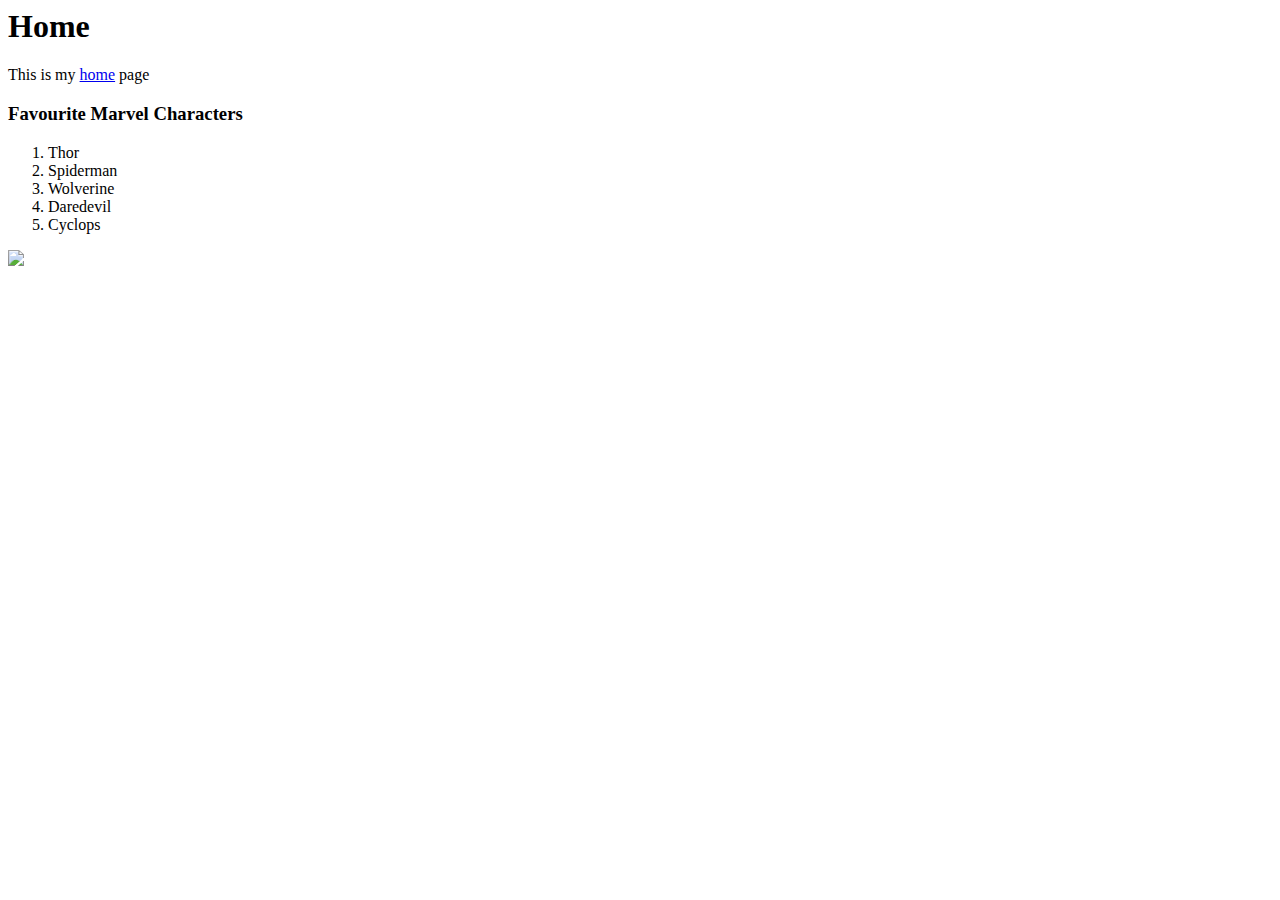
==== index.html @ 363c1c1e "Add files via upload" ====
<html>

  <head>
    <title>Homepage</title>
  </head>

  <body>
    <H1>Home</H1>
    <p>This is my <a href='http://www.cnn.com'>home</a> page</p>
    <H3>Favourite Marvel Characters</H3>
    <ol>
      <li>Thor</li>
      <li>Spiderman</li>
      <li>Wolverine</li>
      <li>Daredevil</li>
      <li>Cyclops</li>
    </ol>
    <img src='thor.jpg'>
  </body>

  <script>
  </script>

</html>
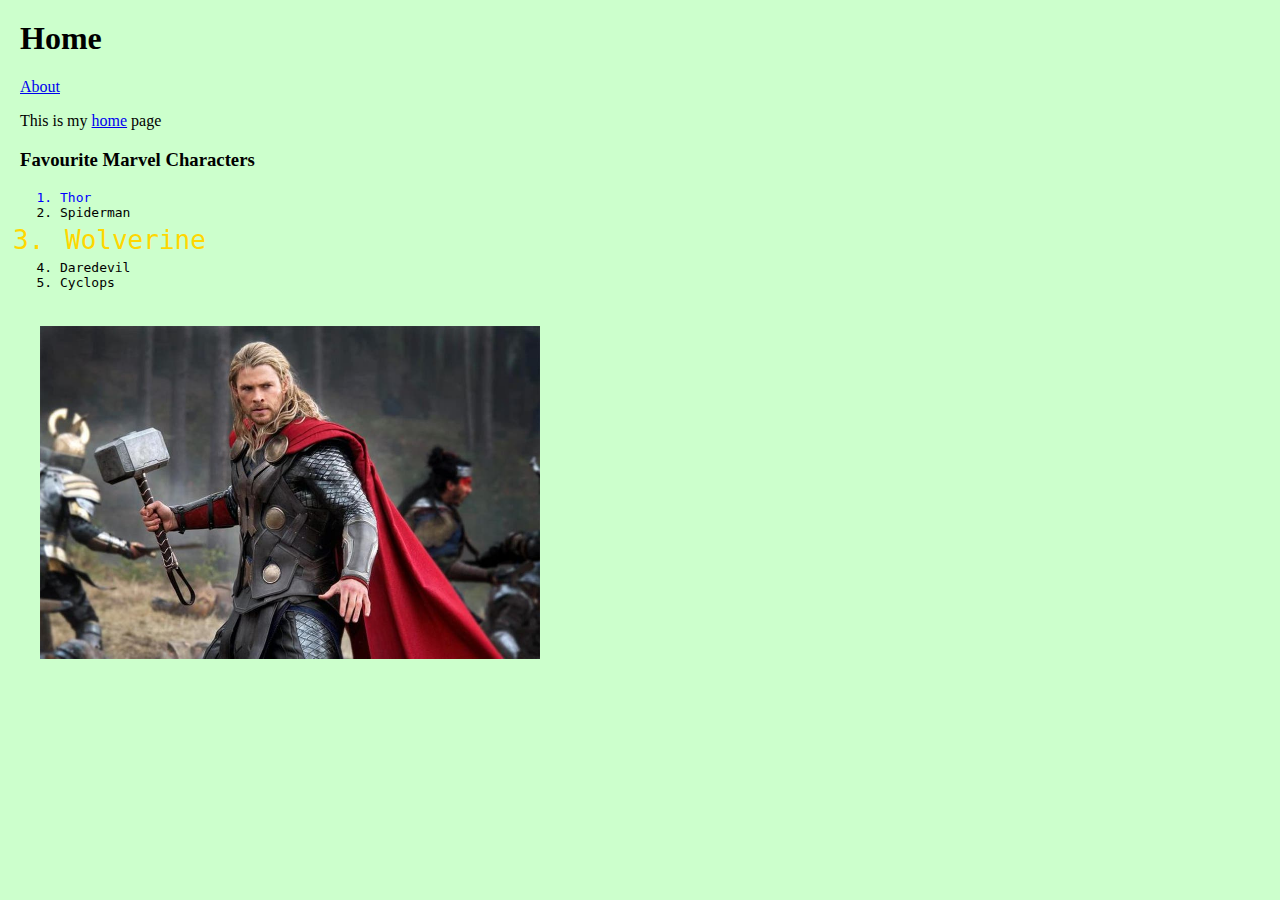
==== commit 2baaca6d: "Add files via upload" ====
--- a/index.html
+++ b/index.html
@@ -2,20 +2,38 @@
 
   <head>
     <title>Homepage</title>
+    <link rel='stylesheet' href='style.css'>
+    <!--internal css-->
+    <style>
+      li{
+        font-family: monospace;
+      }
+      .myimg {
+        width: 500px;
+        padding: 20px;
+      }
+      #wolverine {
+        padding: 5px;
+        font-size: 2em;
+        color: gold;
+      }
+    </style>
   </head>
 
   <body>
-    <H1>Home</H1>
+    <H1 style='colour:red'>Home</H1>
+    <a href='about.html'>About</a>
     <p>This is my <a href='http://www.cnn.com'>home</a> page</p>
     <H3>Favourite Marvel Characters</H3>
     <ol>
-      <li>Thor</li>
+      <!--inline css-->
+      <li style='color:blue'>Thor</li>
       <li>Spiderman</li>
-      <li>Wolverine</li>
+      <li id='wolverine'>Wolverine</li>
       <li>Daredevil</li>
       <li>Cyclops</li>
     </ol>
-    <img src='thor.jpg'>
+    <img src='thor.jpg' class='myimg'>
   </body>
 
   <script>
--- a/style.css
+++ b/style.css
@@ -0,0 +1,4 @@
+body{
+  margin: 20px;
+  background-color: #ccffcc;
+}
